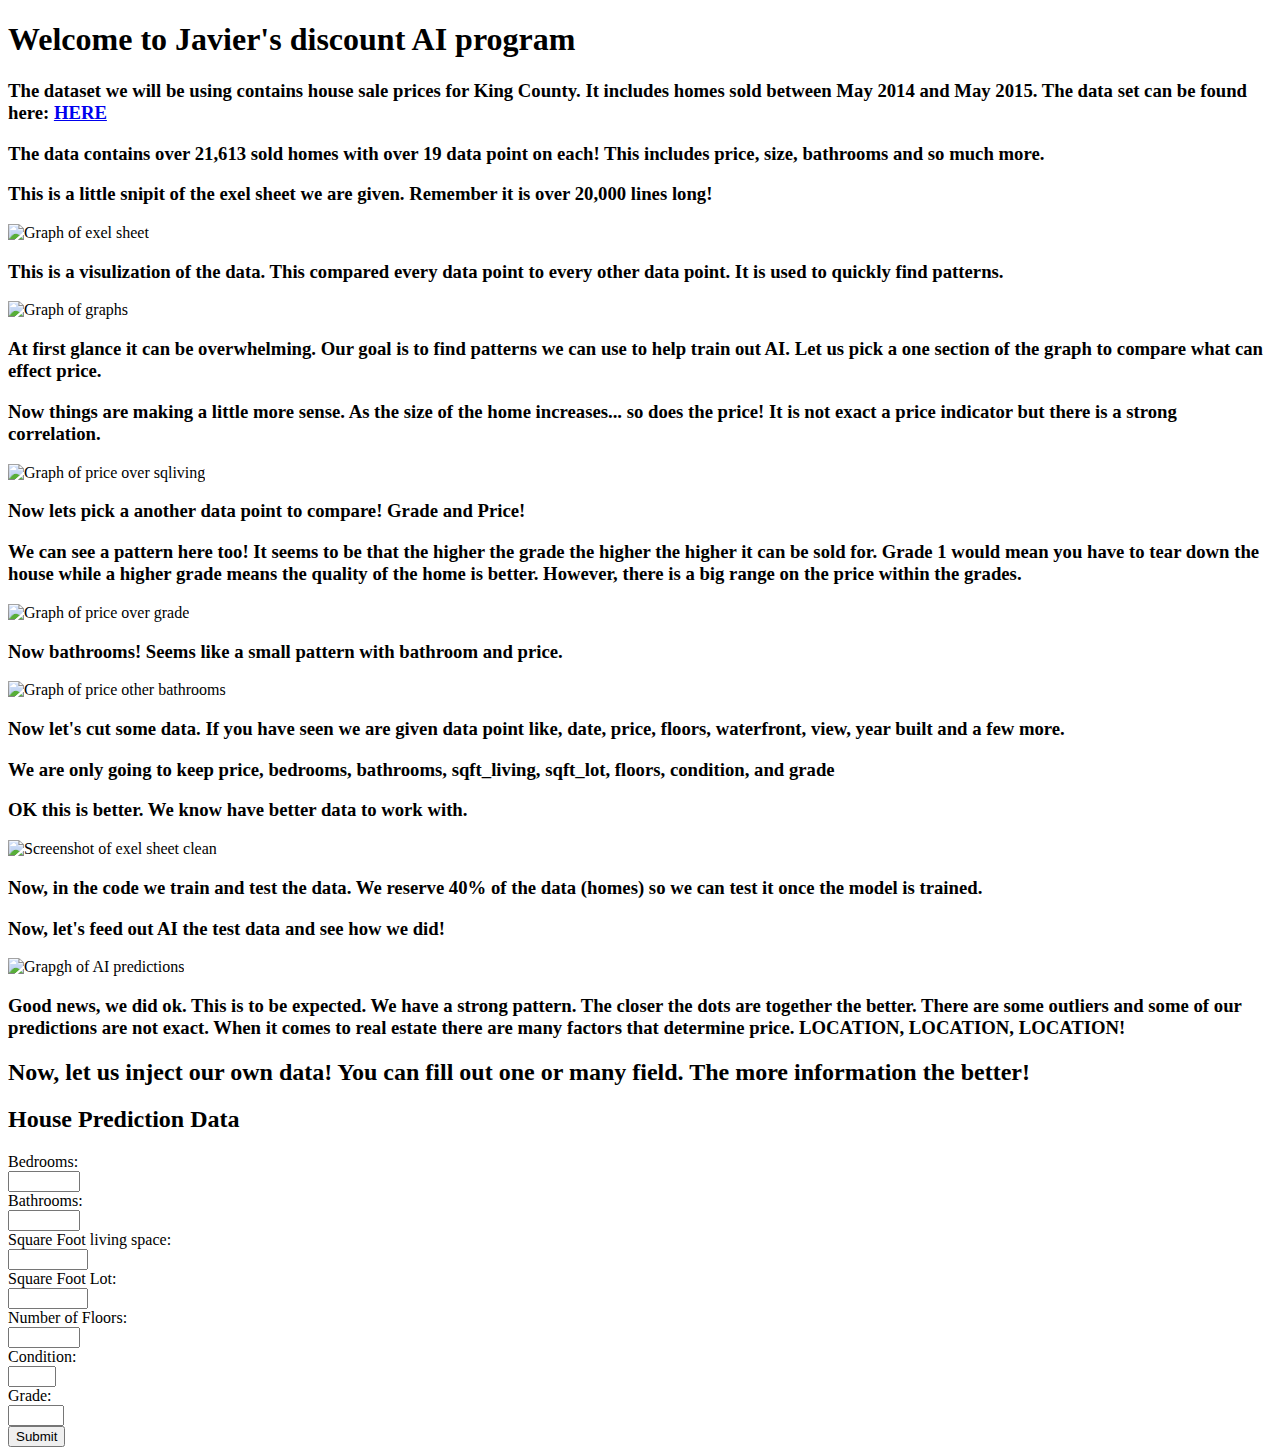
==== main/templates/index.html @ b6493ca0 "fix folders" ====
<!DOCTYPE html>
<html lang="en">
<head>
    <meta charset="UTF-8">
    <meta name="viewport" content="width=device-width, initial-scale=1.0">
</head>
<body>

<h1> Welcome to Javier's discount AI program</h1>

    <h3> The dataset we will be using contains house sale prices for King County.
        It includes homes sold between May 2014 and May 2015.
        The data set can be found here: <a href="https://www.kaggle.com/datasets/harlfoxem/housesalesprediction"> HERE</a> </h3>
        <h3> The data contains over 21,613 sold homes with over 19 data point on each! This includes price, size, bathrooms and so much more. </h3>


 <h3> This is a little snipit of the exel sheet we are given. Remember it is over 20,000 lines long! </h3>
    <img src="static/photos/screenshot_ex.png" alt="Graph of exel sheet" style="width:1000px;height:700px;">

 <h3> This is a visulization of the data. This compared every data point to every other data point. It is used to quickly find patterns.  </h3>
    <img src="static/photos/mainplot.png" alt="Graph of graphs" style="width:700px;height:700px;">

  <h3> At first glance it can be overwhelming. Our goal is to find patterns we can use to help train out AI. Let us pick a one section of the graph to compare what can effect price. </h3>
    <h3> Now things are making a little more sense. As the size of the home increases... so does the price! It is not exact a price indicator but there is a strong correlation.  </h3>
    <img src="static/photos/price_sq_livinq.png" alt="Graph of price over sqliving" style="width:600px;height:600px;">

<h3> Now lets pick a another data point to compare! Grade and Price!</h3>
<h3> We can see a pattern here too! It seems to be that the higher the grade the higher the higher it can be sold for. Grade 1 would mean you have to tear down the house while a higher grade means the quality of the home is better. However, there is a big range on the price within the grades. </h3>
<img src="static/photos/price_grade.png" alt="Graph of price over grade" style="width:600px;height:600px;">

<h3> Now bathrooms! Seems like a small pattern with bathroom and price.  </h3>
<img src="static/photos/price_bath.png" alt="Graph of price other bathrooms" style="width:600px;height:600px;">

<h3> Now let's cut some data. If you have seen we are given data point like, date, price, floors, waterfront, view, year built and a few more.   </h3>
<h3> We are only going to keep price, bedrooms, bathrooms, sqft_living, sqft_lot, floors, condition, and grade    </h3>

 <h3> OK this is better. We know have better data to work with. </h3>
    <img src="static/photos/screenshot_2.png" alt="Screenshot of exel sheet clean" style="width:700px;height:700px;">


<h3> Now, in the code we train and test the data. We reserve 40% of the data (homes) so we can test it once the model is trained.</h3>


     <h3> Now, let's feed out AI the test data and see how we did!  </h3>
        <img src="static/photos/prediction_graph.png" alt="Grapgh of AI predictions" style="width:700px;height:500px;">


    <h3> Good news, we did ok. This is to be expected. We have a strong pattern. The closer the dots are together the better. There are some outliers and some of our predictions are not exact. When it comes to real estate there are many factors that determine price. LOCATION, LOCATION, LOCATION!  </h3>

    <h2> Now, let us inject our own data! You can fill out one or many field. The more information the better!  </h2>

        <h2>House Prediction Data</h2>
<form action="/prediction" method="post">
    <label for="bedrooms">Bedrooms:</label><br>
    <input type="number" id="bedrooms" name="bedrooms" min="1" step="0.5" max="20" required><br>

    <label for="bathrooms">Bathrooms:</label><br>
    <input type="number" id="bathrooms" name="bathrooms" min="1" step="0.5" max="10" required><br>

    <label for="sqft_living">Square Foot living space:</label><br>
    <input type="number" id="sqft_living" name="sqft_living" min="400" max="20000" required><br>

    <label for="sqft_lot">Square Foot Lot:</label><br>
    <input type="number" id="sqft_lot" name="sqft_lot" step="1" min="400" max="20000" required><br>

    <label for="floors">Number of Floors:</label><br>
    <input type="number" id="floors" name="floors" step="0.5" min="0" max ="20" required><br>

    <label for="condition">Condition:</label><br>
    <input type="number" id="condition" name="condition" step="1" min="1" max="5" required><br>

    <label for="grade">Grade:</label><br>
    <input type="number" id="grade" name="grade" min="1" step="1" max="13" required><br>

    <input type="submit" value="Submit">
</form>

</body>
</html>
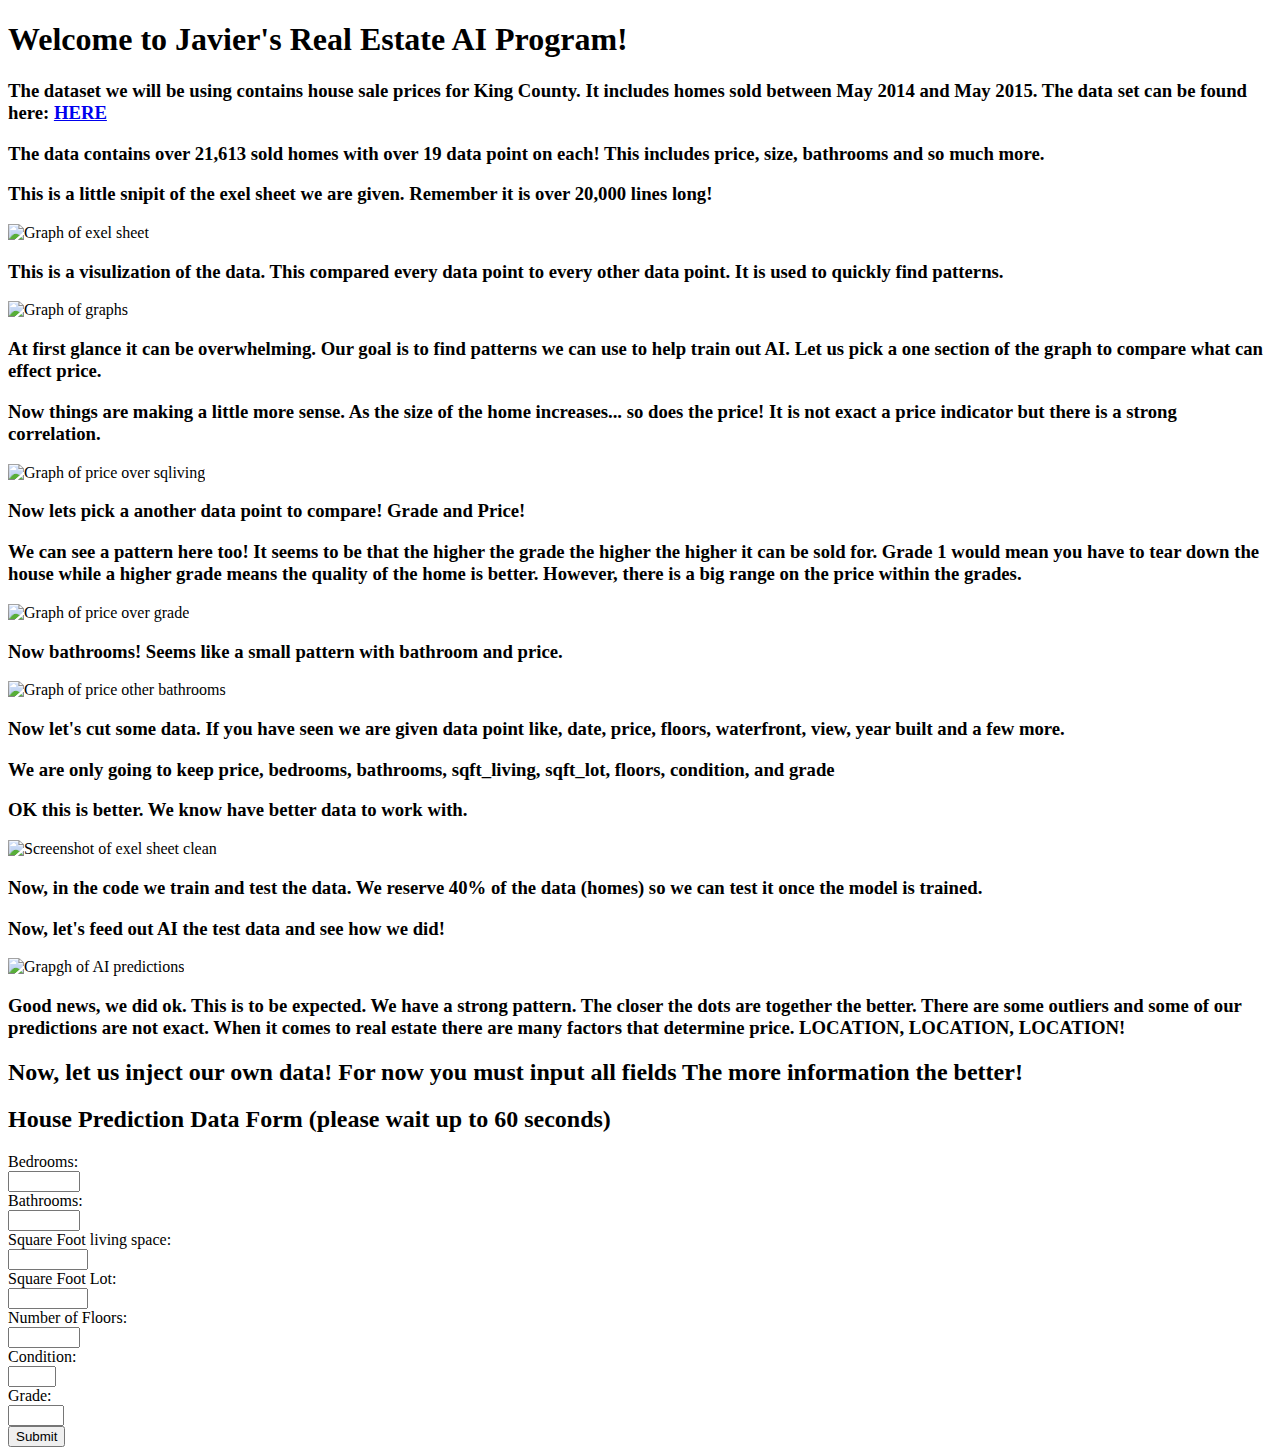
==== commit dee8ea74: "add time disclaimer" ====
--- a/main/templates/index.html
+++ b/main/templates/index.html
@@ -6,7 +6,7 @@
 </head>
 <body>
 
-<h1> Welcome to Javier's discount AI program</h1>
+<h1> Welcome to Javier's Real Estate AI Program!</h1>
 
     <h3> The dataset we will be using contains house sale prices for King County.
         It includes homes sold between May 2014 and May 2015.
@@ -47,9 +47,9 @@
 
     <h3> Good news, we did ok. This is to be expected. We have a strong pattern. The closer the dots are together the better. There are some outliers and some of our predictions are not exact. When it comes to real estate there are many factors that determine price. LOCATION, LOCATION, LOCATION!  </h3>
 
-    <h2> Now, let us inject our own data! You can fill out one or many field. The more information the better!  </h2>
+    <h2> Now, let us inject our own data! For now you must input all fields The more information the better!  </h2>
 
-        <h2>House Prediction Data</h2>
+        <h2>House Prediction Data Form (please wait up to 60 seconds)</h2>
 <form action="/prediction" method="post">
     <label for="bedrooms">Bedrooms:</label><br>
     <input type="number" id="bedrooms" name="bedrooms" min="1" step="0.5" max="20" required><br>
@@ -58,10 +58,10 @@
     <input type="number" id="bathrooms" name="bathrooms" min="1" step="0.5" max="10" required><br>
 
     <label for="sqft_living">Square Foot living space:</label><br>
-    <input type="number" id="sqft_living" name="sqft_living" min="400" max="20000" required><br>
+    <input type="number" id="sqft_living" name="sqft_living" min="800" max="20000" required><br>
 
     <label for="sqft_lot">Square Foot Lot:</label><br>
-    <input type="number" id="sqft_lot" name="sqft_lot" step="1" min="400" max="20000" required><br>
+    <input type="number" id="sqft_lot" name="sqft_lot" step="1" min="1000" max="20000" required><br>
 
     <label for="floors">Number of Floors:</label><br>
     <input type="number" id="floors" name="floors" step="0.5" min="0" max ="20" required><br>
